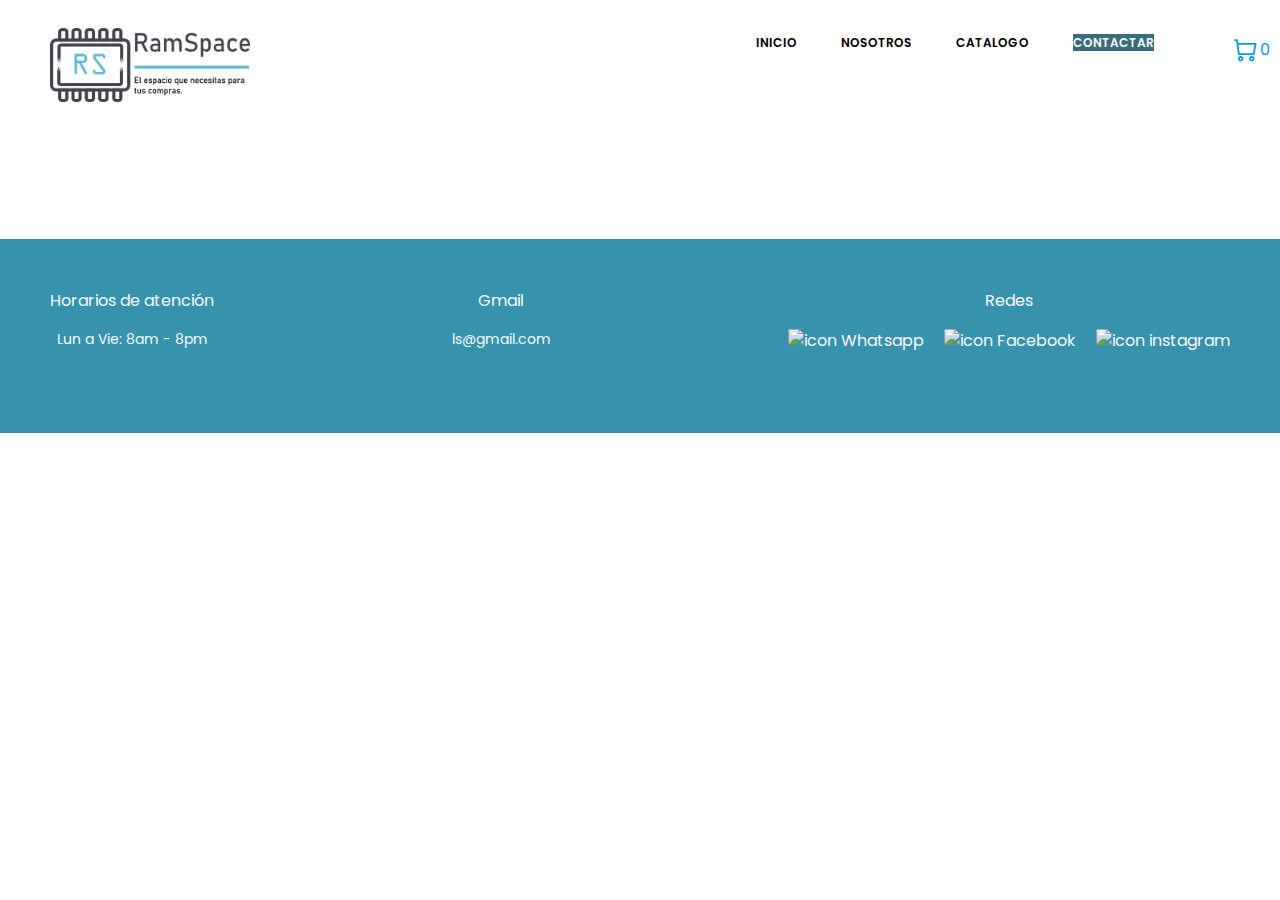
==== html/cart.html @ 35af9bc3 "commit inicial" ====
<!DOCTYPE html>
<html lang="en">
  <head>
    <meta charset="UTF-8" />
    <meta http-equiv="X-UA-Compatible" content="IE=edge" />
    <meta name="viewport" content="width=device-width, initial-scale=1.0" />
    <title>RamSpace</title>
    <link rel="stylesheet" href="../css/style.css" />
    <script
      src="https://kit.fontawesome.com/2cb25f2c39.js"
      crossorigin="anonymous"
    ></script>
    <link
      rel="stylesheet"
      href="https://cdn.jsdelivr.net/npm/bootstrap@5.3.0-alpha3/dist/css/bootstrap.min.css"
    />
  </head>
  <body>
    <header>
      <nav>
        <div>
          <img class="logo" src="./img/logo/logo_white.png" alt="logo" />
        </div>
        <input type="checkbox" id="check" />
        <label for="check" class="bar-btn">
          <i class="fa-solid fa-bars"></i>
        </label>
        <ul class="nav-menu">
          <li class="active"><a href="#">Inicio</a></li>
          <li><a href="#">Nosotros</a></li>
          <li><a href="#">Catalogo</a></li>
          <li><a class="contact" href="#">Contactar</a></li>
        </ul>
        <div class="car-widget">
          <a href="#">
          <p><svg
              width="23"
              height="23"
              viewBox="0 0 23 23"
              fill="none"
              xmlns="http://www.w3.org/2000/svg"
            >
              <path
                fill-rule="evenodd"
                clip-rule="evenodd"
                d="M6.67943 22.5132C6.1294 22.5132 5.59172 22.3501 5.13438 22.0445C4.67705 21.7389 4.32058 21.3046 4.11009 20.7964C3.8996 20.2883 3.84458 19.7291 3.95189 19.1896C4.05919 18.6502 4.32407 18.1546 4.713 17.7657C5.10193 17.3768 5.59736 17.1119 6.13682 17.0046C6.67629 16.8973 7.23548 16.9524 7.74364 17.1629C8.2518 17.3734 8.6861 17.7298 8.99168 18.1871C9.29726 18.6445 9.46043 19.1821 9.46043 19.7322C9.4599 20.4696 9.16667 21.1766 8.64525 21.6981C8.12382 22.2195 7.41683 22.5126 6.67943 22.5132ZM6.67943 18.8052C6.49608 18.8052 6.31686 18.8595 6.16441 18.9614C6.01197 19.0633 5.89314 19.208 5.82298 19.3774C5.75282 19.5468 5.73448 19.7332 5.77025 19.913C5.80602 20.0928 5.89427 20.258 6.02391 20.3877C6.15355 20.5173 6.3187 20.6056 6.49852 20.6414C6.67834 20.6771 6.86478 20.6588 7.03416 20.5886C7.20355 20.5184 7.34832 20.3996 7.45018 20.2472C7.55204 20.0947 7.60643 19.9155 7.60643 19.7322C7.60538 19.4866 7.50734 19.2515 7.33372 19.0779C7.16011 18.9042 6.92496 18.8062 6.67943 18.8052Z"
                fill="#009FE3"
              ></path>
              <path
                fill-rule="evenodd"
                clip-rule="evenodd"
                d="M17.8005 22.5132C17.2505 22.5132 16.7128 22.3501 16.2555 22.0445C15.7981 21.7389 15.4417 21.3046 15.2312 20.7964C15.0207 20.2883 14.9657 19.7291 15.073 19.1896C15.1803 18.6502 15.4452 18.1546 15.8341 17.7657C16.223 17.3768 16.7185 17.1119 17.2579 17.0046C17.7974 16.8973 18.3566 16.9524 18.8647 17.1629C19.3729 17.3734 19.8072 17.7298 20.1128 18.1871C20.4184 18.6445 20.5815 19.1821 20.5815 19.7322C20.581 20.4696 20.2878 21.1766 19.7663 21.6981C19.2449 22.2195 18.5379 22.5126 17.8005 22.5132ZM17.8005 18.8052C17.6172 18.8052 17.438 18.8595 17.2855 18.9614C17.1331 19.0633 17.0142 19.208 16.9441 19.3774C16.8739 19.5468 16.8556 19.7332 16.8913 19.913C16.9271 20.0928 17.0154 20.258 17.145 20.3877C17.2746 20.5173 17.4398 20.6056 17.6196 20.6414C17.7994 20.6771 17.9859 20.6588 18.1553 20.5886C18.3246 20.5184 18.4694 20.3996 18.5713 20.2472C18.6731 20.0947 18.7275 19.9155 18.7275 19.7322C18.7265 19.4866 18.6284 19.2515 18.4548 19.0779C18.2812 18.9042 18.0461 18.8062 17.8005 18.8052Z"
                fill="#009FE3"
              ></path>
              <path
                fill-rule="evenodd"
                clip-rule="evenodd"
                d="M19.6554 16.0237H4.82446C4.5982 16.0256 4.379 15.9448 4.20825 15.7963C4.0375 15.6478 3.92699 15.442 3.89746 15.2177L2.15442 2.1177H1.11646C0.870599 2.1177 0.634784 2.02004 0.460938 1.84619C0.287091 1.67235 0.189453 1.43656 0.189453 1.19071C0.189453 0.944851 0.287091 0.709058 0.460938 0.535212C0.634784 0.361366 0.870599 0.263705 1.11646 0.263705H2.97046C3.19687 0.261801 3.41614 0.342828 3.58691 0.491496C3.75769 0.640163 3.86816 0.846188 3.89746 1.0707L4.2804 3.97071H21.5094C21.6458 3.97193 21.7805 4.00237 21.9042 4.05998C22.0279 4.1176 22.1377 4.20105 22.2264 4.30471C22.3133 4.40884 22.3752 4.53145 22.4075 4.66316C22.4397 4.79488 22.4414 4.93223 22.4125 5.06471L20.5585 15.2647C20.5213 15.4772 20.4104 15.6698 20.2452 15.8087C20.0801 15.9475 19.8712 16.0236 19.6554 16.0237ZM5.6394 14.1657H18.8894L20.3975 5.8237H4.52844L5.6394 14.1657Z"
                fill="#009FE3"
              ></path></svg></p>
              <p class="car-counter">0</p></a>
        </div>
      </nav>
    </header>
    <!------------------Barra de navegacion------------------------>
    <main class="main">
    
    </main>

    <!------------------------------------------------------ Footer ------------------------------------------>
    <footer>
      <div class="footer">
        <div class="footer_datos">
          <p>Horarios de atención</p>
          <small>Lun a Vie: 8am - 8pm</small>
        </div>
        <div class="footer_datos">
          <p>Gmail</p>
          <small>ls@gmail.com</small>
        </div>
        <div class="footer_datos">
          <p>Redes</p>
          <div class="datos_icon">
            <img
              src="../html/img/logo/whatsapp_icon-icons.com_53606.png"
              alt="icon Whatsapp"
            />
            <img
              src="../html/img/logo/facebook_icon-icons.com_53612.png"
              alt="icon Facebook"
            />
            <img
              src="../html/img/logo/Instagram_icon-icons.com_66804.png"
              alt="icon instagram"
            />
          </div>
        </div>
      </div>
    </footer>
  </body>
  <script src="https://cdn.jsdelivr.net/npm/bootstrap@5.3.0-alpha3/dist/js/bootstrap.bundle.min.js"></script>
</html>
---- css/style.css ----
@import url('https://fonts.googleapis.com/css2?family=Poppins:wght@500;700&display=swap');
*{
    padding: 0;
    margin: 0;
    text-decoration: none;
    list-style: none;
    box-sizing: border-box;
    font-family: 'Poppins', sans-serif;
}
:root {
    --width-desktop: 1440px;
    }

body {
    margin-left: auto;
    margin-right: auto;
    max-width: var(--width-desktop);
    
}
header{
    width: 100%;
    height: 21vh;
}
nav{
    height: 100px;
    width: 100%;
    display: flex;
    justify-content: space-between;
    align-items: center;
}
/* -----------------------------header------------------------------------- */
.logo{
    margin-top: 30px;
    width: 200px;
}
.bar-btn{
    font-size: 25px;
    margin-right: 20px;
    cursor: pointer;
}

.nav-menu{
    position:fixed;
    width: 100%;
    height: 0vh;
    top: 130px;
    background: #5EBAD6;
    text-align: center;
    transition: all .5s;
}
.nav-menu li {
    display: none;
    line-height: 30px;
    margin: 50px 0 ;
    transition:all .5s;
}
.nav-menu li a {
    color: #fff;
    font-size: 16px;
    text-transform: uppercase;
    font-weight: 600;
    text-decoration: none;
    list-style: none;
}
.nav-menu li a.active, .nav-menu li a:hover {
    color: rgb (248, 8, 8);
    transition: .3s;
}
.nav-menu .contact{
    background-color: #3a6d7c;
    color: #f9f9f9;
}
.car-widget a{
    display: flex;    
    color: #009FE3;
    text-decoration: none;
    padding: 10px;
    justify-content: baseline;
    gap:3px
}
.car-widget a:hover{
    background-color: #a8d6e9;
    border-radius: 50%;
}

.car-widget p{
    margin: 0;
}


/*------------------------------- fin Header-------------------------*/
/*------------------------------- Carrusel---------------------------*/
.d-block{
    height: 400px;
}
/* ---------------------------fin de carrusel----------------------- */

/* ------------------------productos destacados--------------------- */
.prod-dest{
    padding: 50px;
    text-align: center;
}
.prod-title{
    margin-bottom: 20px;
}


/* -------------------Fin productos destados ------------------------*/




/* -------------------------------------Footer-----------------------*/
.footer {
    padding: 50px;
    margin-top: 50px;
    display: flex;
    justify-content: space-between;
    background-color: #3792ad;
    color: #f9f9f9;
}
.footer_datos{
    display: flex;
    align-items: center;
    flex-direction: column;
    margin-bottom: 30px;
}
.datos_icon{
    display: flex;
    flex-direction: row;
    justify-content: space-around;
    gap: 20px;
}
.nosotros-serv{
    text-align: center;
    margin-top: 50px;
    background:#3792ad;
    height: 80px;
    padding: 29px;
    color: #f9f9f9;
}
/*------------------------------- Fin footer-------------------------------- */



#check{
    display: none;
}
#check:checked ~ .nav-menu{
    height: 100vh;
}
#check:checked ~ .nav-menu li{
    display: block;
}


@media screen and (min-width: 728px){
    .logo{
        margin-left: 50px;
    }
    nav{
        height: 100px;
    }
    .bar-btn{
        display: none;
    }
    .nav-menu{
        position: relative;
        height: 100px;
        top: 0;
        background: none;
        transition: none;
        text-align: right;
        margin-right: 50px;
    }
    .nav-menu li{
        display: inline-block;
        line-height: 100px;
        margin: 0 20px;
        transition: none;
    }
    .nav-menu li a{
        font-size: 12px;
        color: #000000;
    }
}
@media screen and (max-width: 728px){
    .d-block{
        height: 200px;
    }
    .footer {
        margin-top: 50px;
        display: flex;
        flex-direction: column;
        justify-content: space-around;
        background-color: #3792ad;
        color: #f9f9f9;
    }
    .datos_icon{
        /* display: flex;
        flex-direction: row;
        justify-content: space-around; */
        gap: 20px;
    }
}
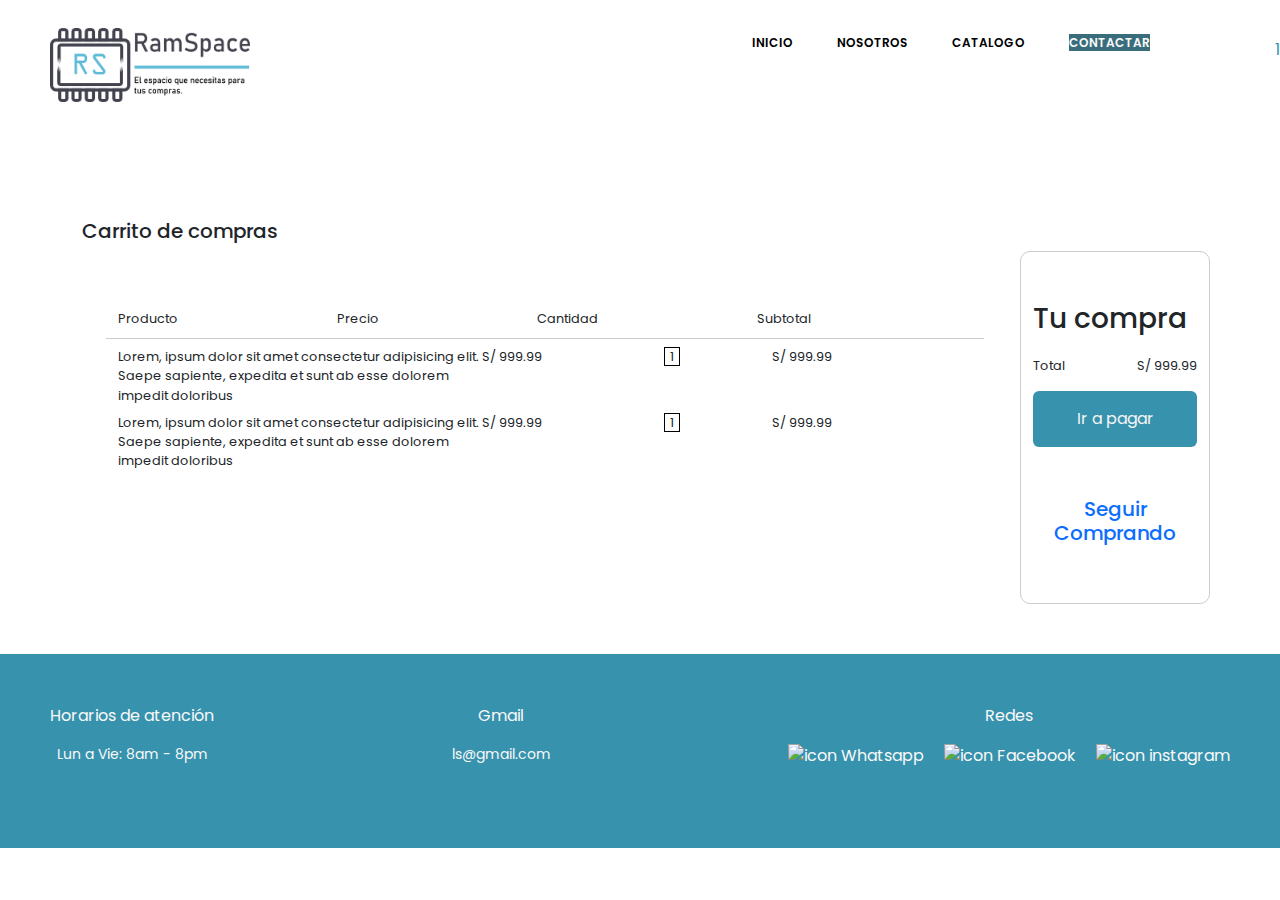
==== commit 368f6fe8: "Diseño cart y detalle de cart" ====
--- a/html/cart.html
+++ b/html/cart.html
@@ -16,87 +16,201 @@
     />
   </head>
   <body>
-    <header>
-      <nav>
-        <div>
-          <img class="logo" src="./img/logo/logo_white.png" alt="logo" />
-        </div>
-        <input type="checkbox" id="check" />
-        <label for="check" class="bar-btn">
-          <i class="fa-solid fa-bars"></i>
-        </label>
-        <ul class="nav-menu">
-          <li class="active"><a href="#">Inicio</a></li>
-          <li><a href="#">Nosotros</a></li>
-          <li><a href="#">Catalogo</a></li>
-          <li><a class="contact" href="#">Contactar</a></li>
-        </ul>
-        <div class="car-widget">
-          <a href="#">
-          <p><svg
-              width="23"
-              height="23"
-              viewBox="0 0 23 23"
-              fill="none"
-              xmlns="http://www.w3.org/2000/svg"
-            >
-              <path
-                fill-rule="evenodd"
-                clip-rule="evenodd"
-                d="M6.67943 22.5132C6.1294 22.5132 5.59172 22.3501 5.13438 22.0445C4.67705 21.7389 4.32058 21.3046 4.11009 20.7964C3.8996 20.2883 3.84458 19.7291 3.95189 19.1896C4.05919 18.6502 4.32407 18.1546 4.713 17.7657C5.10193 17.3768 5.59736 17.1119 6.13682 17.0046C6.67629 16.8973 7.23548 16.9524 7.74364 17.1629C8.2518 17.3734 8.6861 17.7298 8.99168 18.1871C9.29726 18.6445 9.46043 19.1821 9.46043 19.7322C9.4599 20.4696 9.16667 21.1766 8.64525 21.6981C8.12382 22.2195 7.41683 22.5126 6.67943 22.5132ZM6.67943 18.8052C6.49608 18.8052 6.31686 18.8595 6.16441 18.9614C6.01197 19.0633 5.89314 19.208 5.82298 19.3774C5.75282 19.5468 5.73448 19.7332 5.77025 19.913C5.80602 20.0928 5.89427 20.258 6.02391 20.3877C6.15355 20.5173 6.3187 20.6056 6.49852 20.6414C6.67834 20.6771 6.86478 20.6588 7.03416 20.5886C7.20355 20.5184 7.34832 20.3996 7.45018 20.2472C7.55204 20.0947 7.60643 19.9155 7.60643 19.7322C7.60538 19.4866 7.50734 19.2515 7.33372 19.0779C7.16011 18.9042 6.92496 18.8062 6.67943 18.8052Z"
-                fill="#009FE3"
-              ></path>
-              <path
-                fill-rule="evenodd"
-                clip-rule="evenodd"
-                d="M17.8005 22.5132C17.2505 22.5132 16.7128 22.3501 16.2555 22.0445C15.7981 21.7389 15.4417 21.3046 15.2312 20.7964C15.0207 20.2883 14.9657 19.7291 15.073 19.1896C15.1803 18.6502 15.4452 18.1546 15.8341 17.7657C16.223 17.3768 16.7185 17.1119 17.2579 17.0046C17.7974 16.8973 18.3566 16.9524 18.8647 17.1629C19.3729 17.3734 19.8072 17.7298 20.1128 18.1871C20.4184 18.6445 20.5815 19.1821 20.5815 19.7322C20.581 20.4696 20.2878 21.1766 19.7663 21.6981C19.2449 22.2195 18.5379 22.5126 17.8005 22.5132ZM17.8005 18.8052C17.6172 18.8052 17.438 18.8595 17.2855 18.9614C17.1331 19.0633 17.0142 19.208 16.9441 19.3774C16.8739 19.5468 16.8556 19.7332 16.8913 19.913C16.9271 20.0928 17.0154 20.258 17.145 20.3877C17.2746 20.5173 17.4398 20.6056 17.6196 20.6414C17.7994 20.6771 17.9859 20.6588 18.1553 20.5886C18.3246 20.5184 18.4694 20.3996 18.5713 20.2472C18.6731 20.0947 18.7275 19.9155 18.7275 19.7322C18.7265 19.4866 18.6284 19.2515 18.4548 19.0779C18.2812 18.9042 18.0461 18.8062 17.8005 18.8052Z"
-                fill="#009FE3"
-              ></path>
-              <path
-                fill-rule="evenodd"
-                clip-rule="evenodd"
-                d="M19.6554 16.0237H4.82446C4.5982 16.0256 4.379 15.9448 4.20825 15.7963C4.0375 15.6478 3.92699 15.442 3.89746 15.2177L2.15442 2.1177H1.11646C0.870599 2.1177 0.634784 2.02004 0.460938 1.84619C0.287091 1.67235 0.189453 1.43656 0.189453 1.19071C0.189453 0.944851 0.287091 0.709058 0.460938 0.535212C0.634784 0.361366 0.870599 0.263705 1.11646 0.263705H2.97046C3.19687 0.261801 3.41614 0.342828 3.58691 0.491496C3.75769 0.640163 3.86816 0.846188 3.89746 1.0707L4.2804 3.97071H21.5094C21.6458 3.97193 21.7805 4.00237 21.9042 4.05998C22.0279 4.1176 22.1377 4.20105 22.2264 4.30471C22.3133 4.40884 22.3752 4.53145 22.4075 4.66316C22.4397 4.79488 22.4414 4.93223 22.4125 5.06471L20.5585 15.2647C20.5213 15.4772 20.4104 15.6698 20.2452 15.8087C20.0801 15.9475 19.8712 16.0236 19.6554 16.0237ZM5.6394 14.1657H18.8894L20.3975 5.8237H4.52844L5.6394 14.1657Z"
-                fill="#009FE3"
-              ></path></svg></p>
-              <p class="car-counter">0</p></a>
-        </div>
-      </nav>
-    </header>
-    <!------------------Barra de navegacion------------------------>
-    <main class="main">
-    
-    </main>
+    <div class="page">
+      <header>
+        <nav>
+          <div>
+            <img class="logo" src="./img/logo/logo_white.png" alt="logo" />
+          </div>
+          <input type="checkbox" id="check" />
+          <label for="check" class="bar-btn">
+            <i class="fa-solid fa-bars"></i>
+          </label>
+          <ul class="nav-menu">
+            <li class="active"><a href="./">Inicio</a></li>
+            <li><a href="#">Nosotros</a></li>
+            <li><a href="#">Catalogo</a></li>
+            <li><a class="contact" href="#">Contactar</a></li>
+          </ul>
+          <div class="user-widget">
+            <a href="./user.html"> <i class="fa-regular fa-user"></i></a>
+          </div>
 
-    <!------------------------------------------------------ Footer ------------------------------------------>
-    <footer>
-      <div class="footer">
-        <div class="footer_datos">
-          <p>Horarios de atención</p>
-          <small>Lun a Vie: 8am - 8pm</small>
-        </div>
-        <div class="footer_datos">
-          <p>Gmail</p>
-          <small>ls@gmail.com</small>
-        </div>
-        <div class="footer_datos">
-          <p>Redes</p>
-          <div class="datos_icon">
+          <div class="car-widget">
+            <p><i class="fa-solid fa-cart-shopping"></i></p>
+            <p class="car-counter">1</p>
+          </div>
+        </nav>
+      </header>
+      <!------------------Barra de navegacion------------------------>
+      <main class="main_cart container">
+        <h5><i class="fa-solid fa-cart-shopping"></i> Carrito de compras</h5>
+        <div class="cart_detail row">
+          <div class="detail__items col-md-10 p-5">
+            <div class="d-flex row">
+              <div class="detail__cab">
+                <div>Producto</div>
+                <div>Precio</div>
+                <div>Cantidad</div>
+                <div>Subtotal</div>
+                <div>&nbsp;</div>
+              </div>
+              <div class="detail__producto d-flex mt-2">
+                <div class="dp__producto d-flex">
+                  <div class="dp__producto_precio d-flex">
+                    <div class="dp__img d-flex">
+                      <div><a href="#">
+                        <img
+                          src="./img/img-componentes-pc/producto-referencial-ram.jpg"
+                          height="100"
+                          alt=""
+                        /></a>
+                      </div>
+                      <div>
+                        Lorem, ipsum dolor sit amet consectetur adipisicing
+                        elit. Saepe sapiente, expedita et sunt ab esse dolorem
+                        impedit doloribus
+                      </div>
+                    </div>
+                    <div class="dp__precio">S/ 999.99</div>
+                  </div>
+                  <div class="dp__cantidad_subtotal d-flex">
+                    <div class="dp_cantidad d-flex">
+                      <div><a href="#"><i class="fa-solid fa-plus"></i></a></div>
+                      <div class="dp_cantidad_numero"><span>1</span></div>
+                      <div><a href="#"><i class="fa-solid fa-minus"></i></a></div>
+                    </div>
+                    <div class="dp_subtotal">S/ 999.99</div>
+                  </div>
+                </div>
+                <div class="dp__elimina">
+                  <a href="#"><i class="fa-solid fa-trash-can"></i></a>
+                </div>
+              </div>
+              <div class="detail__producto d-flex mt-2">
+                <div class="dp__producto d-flex">
+                  <div class="dp__producto_precio d-flex">
+                    <div class="dp__img d-flex">
+                      <div><a href="#">
+                        <img
+                          src="./img/img-componentes-pc/producto-referencial-ram.jpg"
+                          height="100"
+                          alt=""
+                        /></a>
+                      </div>
+                      <div>
+                        Lorem, ipsum dolor sit amet consectetur adipisicing
+                        elit. Saepe sapiente, expedita et sunt ab esse dolorem
+                        impedit doloribus
+                      </div>
+                    </div>
+                    <div class="dp__precio">S/ 999.99</div>
+                  </div>
+                  <div class="dp__cantidad_subtotal d-flex">
+                    <div class="dp_cantidad d-flex">
+                      <div><a href="#"><i class="fa-solid fa-plus"></i></a></div>
+                      <div class="dp_cantidad_numero"><span>1</span></div>
+                      <div><a href="#"><i class="fa-solid fa-minus"></i></a></div>
+                    </div>
+                    <div class="dp_subtotal">S/ 999.99</div>
+                  </div>
+                </div>
+                <div class="dp__elimina">
+                  <a href="#"><i class="fa-solid fa-trash-can"></i></a>
+                </div>
+              </div>
+            </div>
+          </div>
+          <div class="tu__compra col-md-2">
+            <h3>Tu compra</h3>
+            <div class="minicart__footer">
+              <div class="minifooter__total">
+                <p class="total__texto">Total</p>
+                <p class="total__precio">S/ 999.99</p>
+              </div>
+              <a href="./cart.html" class="btn">Ir a pagar</a>
+            </div>
+            <h5><a href="">Seguir Comprando</a></h5>
+          </div>
+        </div>
+      </main>
+
+      <!------------------------------------------------------ Footer ------------------------------------------>
+      <footer>
+        <div class="footer">
+          <div class="footer_datos">
+            <p>Horarios de atención</p>
+            <small>Lun a Vie: 8am - 8pm</small>
+          </div>
+          <div class="footer_datos">
+            <p>Gmail</p>
+            <small>ls@gmail.com</small>
+          </div>
+          <div class="footer_datos">
+            <p>Redes</p>
+            <div class="datos_icon">
+              <img
+                src="../html/img/logo/whatsapp_icon-icons.com_53606.png"
+                alt="icon Whatsapp"
+              />
+              <img
+                src="../html/img/logo/facebook_icon-icons.com_53612.png"
+                alt="icon Facebook"
+              />
+              <img
+                src="../html/img/logo/Instagram_icon-icons.com_66804.png"
+                alt="icon instagram"
+              />
+            </div>
+          </div>
+        </div>
+      </footer>
+    </div>
+    <div id="modal">
+      <section class="minicart">
+        <div class="minicart__header">
+          <h3 class="miniheader__titulo">Carrito</h3>
+          <p class="miniheader__cerrar"><i class="fa-solid fa-xmark"></i></p>
+        </div>
+        <div class="minicart__producto">
+          <div class="minicart__img">
             <img
-              src="../html/img/logo/whatsapp_icon-icons.com_53606.png"
-              alt="icon Whatsapp"
+              src="./img/img-componentes-pc/producto-referencial-ram.jpg"
+              height="200"
             />
-            <img
-              src="../html/img/logo/facebook_icon-icons.com_53612.png"
-              alt="icon Facebook"
-            />
-            <img
-              src="../html/img/logo/Instagram_icon-icons.com_66804.png"
-              alt="icon instagram"
-            />
-          </div>
-        </div>
-      </div>
-    </footer>
+          </div>
+          <div class="minicart__detail">
+            <div class="detail_content">
+              <div class="detail__product">
+                <h4>Producto</h4>
+                <p>Lorem ipsum dolor sit, amet consectetur adipisicing elit.</p>
+              </div>
+              <div><i class="fa-solid fa-trash-can"></i></div>
+            </div>
+            <div>
+              <div class="detail__footer">
+                <p class="total__cantidad">
+                  <select name="" id="">
+                    <option value="1">&nbsp;&nbsp;&nbsp;1</option>
+                    <option value="2">&nbsp;&nbsp;&nbsp;2</option>
+                  </select>
+                </p>
+                <p class="total__precio">S/ 999.99</p>
+              </div>
+            </div>
+          </div>
+        </div>
+
+        <div class="minicart__footer">
+          <div class="minifooter__total">
+            <p class="total__texto">Total</p>
+            <p class="total__precio">S/ 999.99</p>
+          </div>
+          <a href="./cart.html" class="btn">Comprar</a>
+        </div>
+      </section>
+    </div>
+    <script src="https://cdn.jsdelivr.net/npm/bootstrap@5.3.0-alpha3/dist/js/bootstrap.bundle.min.js"></script>
+    <script src="../js/eventos.js"></script>
   </body>
-  <script src="https://cdn.jsdelivr.net/npm/bootstrap@5.3.0-alpha3/dist/js/bootstrap.bundle.min.js"></script>
-</html>+</html>
--- a/css/style.css
+++ b/css/style.css
@@ -11,10 +11,11 @@
     --width-desktop: 1440px;
     }
 
-body {
+.page {
     margin-left: auto;
     margin-right: auto;
     max-width: var(--width-desktop);
+
     
 }
 header{
@@ -70,21 +71,177 @@
     background-color: #3a6d7c;
     color: #f9f9f9;
 }
-.car-widget a{
-    display: flex;    
-    color: #009FE3;
-    text-decoration: none;
-    padding: 10px;
-    justify-content: baseline;
-    gap:3px
-}
-.car-widget a:hover{
-    background-color: #a8d6e9;
-    border-radius: 50%;
+.car-widget:hover{
+    color: #3a6d7c;
+    transition: .5s;
+    cursor: pointer;
 }
 
 .car-widget p{
     margin: 0;
+
+    color: #3792ad;
+}
+
+.car-widget{
+    display: flex;
+    gap:15px
+}
+
+.car-widget i{
+    transform: scale(1.5);
+}
+.minicart{
+    float: right;
+    display: absolute;
+    top:0;
+    background-color: #f9f9f9 ;
+    max-width: 500px;
+    padding: 20px;
+    height: 100vw;
+}
+.minicart__header{
+    display: flex;
+    justify-content: space-between;
+    align-items: center;
+    padding: 10px;
+}
+
+.minicart__producto{
+    display: flex;
+    justify-content: space-between;
+    align-items: center;
+    padding: 10px;
+    border-bottom: 1px solid #ccc;
+}
+.detail_content{
+    display: flex;
+}
+.detail__footer{
+    text-align: right;
+}
+.minicart__footer{
+    padding: 50px;
+}
+.minicart__footer a{
+    width: 100%;
+    background-color: #3792ad;
+    color: #f5f5f5;
+    padding-top: 15px;
+    padding-bottom: 15px;
+
+}
+.minicart__footer a:hover{
+    width: 100%;
+    background-color: #3a6d7c;
+    color: #f5f5f5;
+    padding-top: 15px;
+    padding-bottom: 15px;
+
+}
+.minifooter__total{
+    display: flex;
+    justify-content: space-between;
+    align-items: center;
+}
+
+#modal {
+    background: rgba(0, 0, 0, 0.9);
+    position: fixed;
+    top: 0;
+    right: -100vw;
+    height: 100vh;
+    width: 100vw;
+    transition: all 0.5s;
+    z-index: 1000;
+}
+.detail_content i, .miniheader__cerrar i,.user-widget i{
+    transform: scale(1.5);
+}
+
+.detail_content:hover, .miniheader__cerrar:hover, .user-widget:hover{
+   cursor: pointer;
+}
+.total__cantidad select{
+    width: 5rem;
+}
+
+.user-widget {
+padding: 20px;
+}
+
+.user-widget i{
+    color: #3792ad;
+}
+.user-widget a{
+    text-decoration: none;
+}
+
+.main_cart{
+    margin-top: 30px;
+    margin-bottom: 30px;
+    display: flex;
+    flex-direction: column;
+
+}
+.cart_detail{
+    display: flex;
+    justify-content: space-between;
+    flex-wrap: wrap;
+}
+.tu__compra {
+    border: 1px solid #ccc;
+    border-radius: 10px;
+    padding:50px 30px;
+
+}
+.main_cart .minicart__footer{
+    padding:0;
+    margin-top: 20px;
+}
+
+.main_cart{
+    font-size: 0.8rem;
+}
+
+.tu__compra a{
+text-decoration: none;
+}
+.tu__compra h5{
+margin-top: 50px;
+text-align: center;
+}
+
+.detail__cab
+{
+    display: flex;
+    justify-content: space-between;
+    align-items: start;
+    padding: 10px;
+    border-bottom: 1px solid #ccc;
+}
+.dp__producto_precio{
+    max-width: 500px;
+}
+
+.dp__producto{
+    width: 100%;
+}
+
+.dp__precio, .dp_subtotal{
+    width: 200px;
+    justify-content: center;
+}
+
+.dp_cantidad_numero span{
+    width: 20px;
+    border: #000000 solid 1px;
+    padding: 0 5px;
+    margin: 0 5px;
+}
+.dp_cantidad{
+    width: 200px;
+    justify-content: center;
 }
 
 
@@ -202,7 +359,13 @@
         justify-content: space-around; */
         gap: 20px;
     }
-}
-
-
-
+    .detail__cab, .dp__precio{
+        display: none;
+    }
+    .dp__producto{
+        flex-direction: column;
+    }
+}
+
+
+
